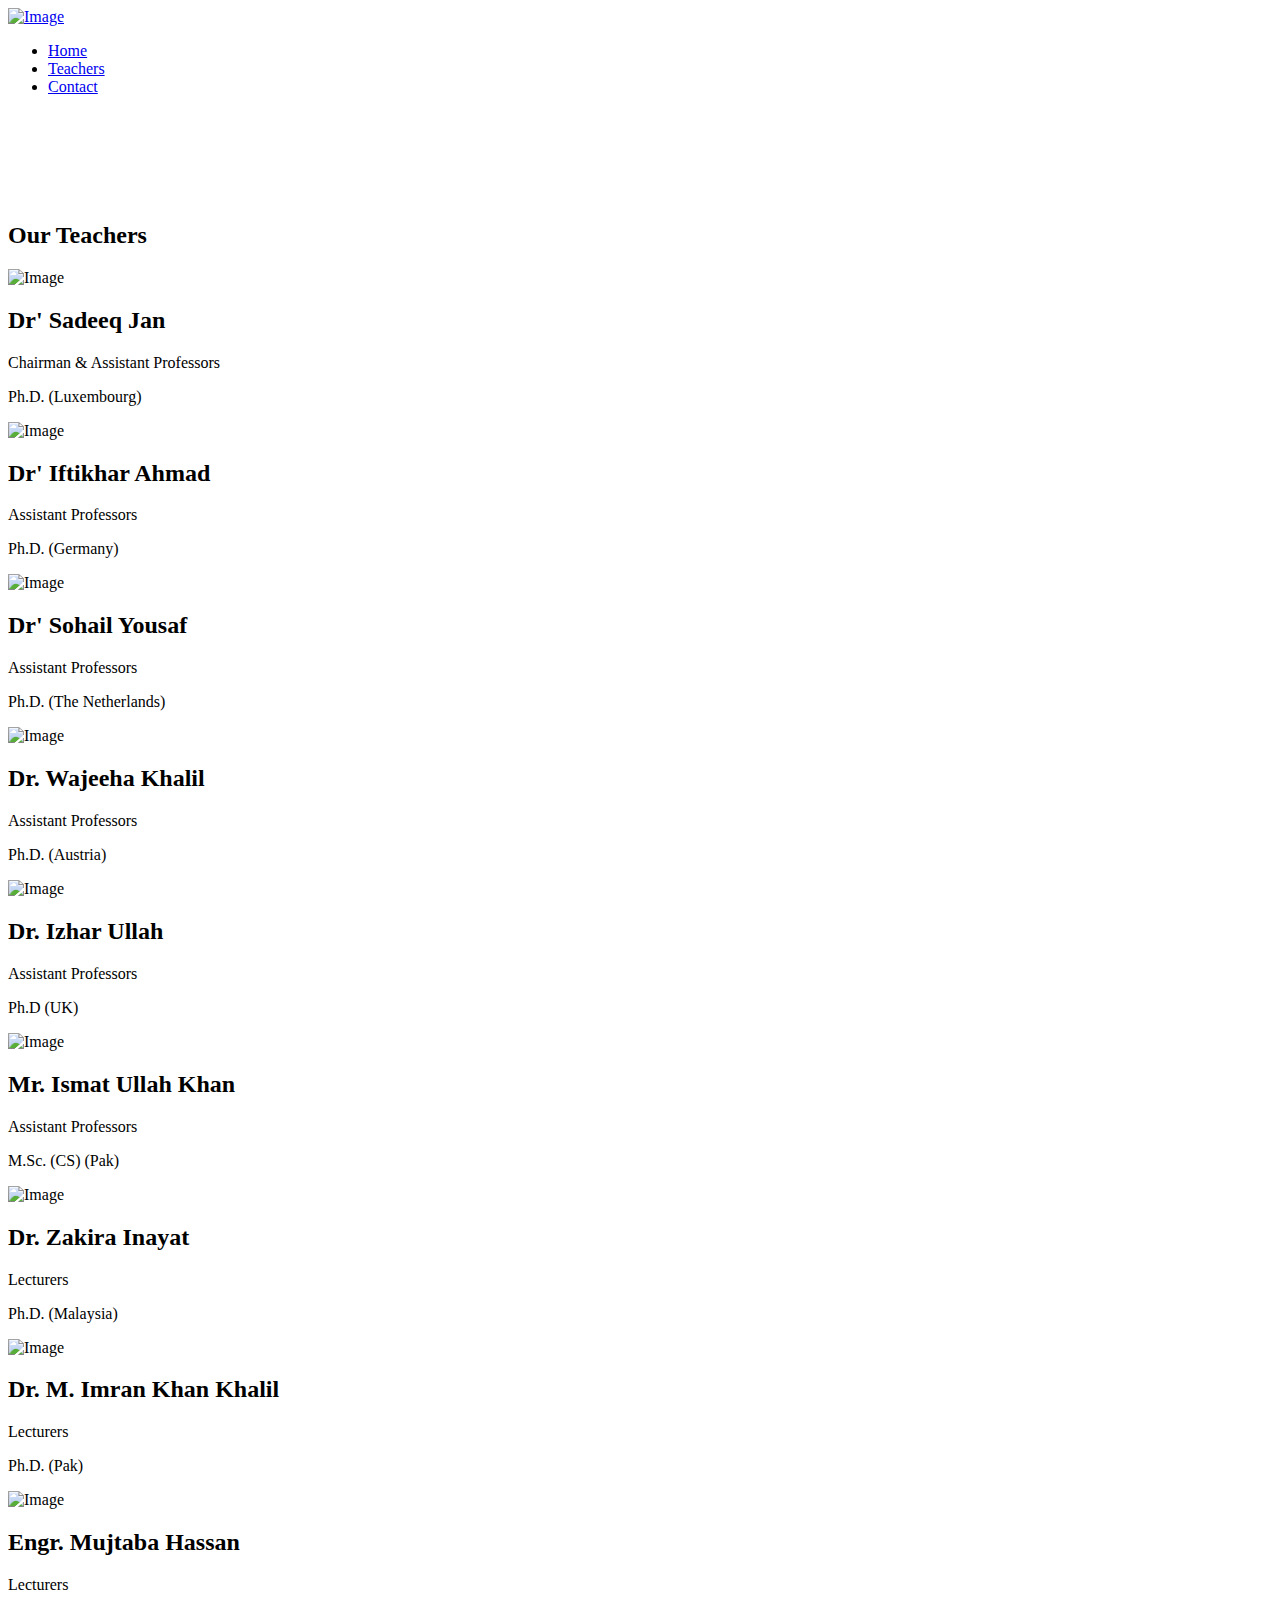
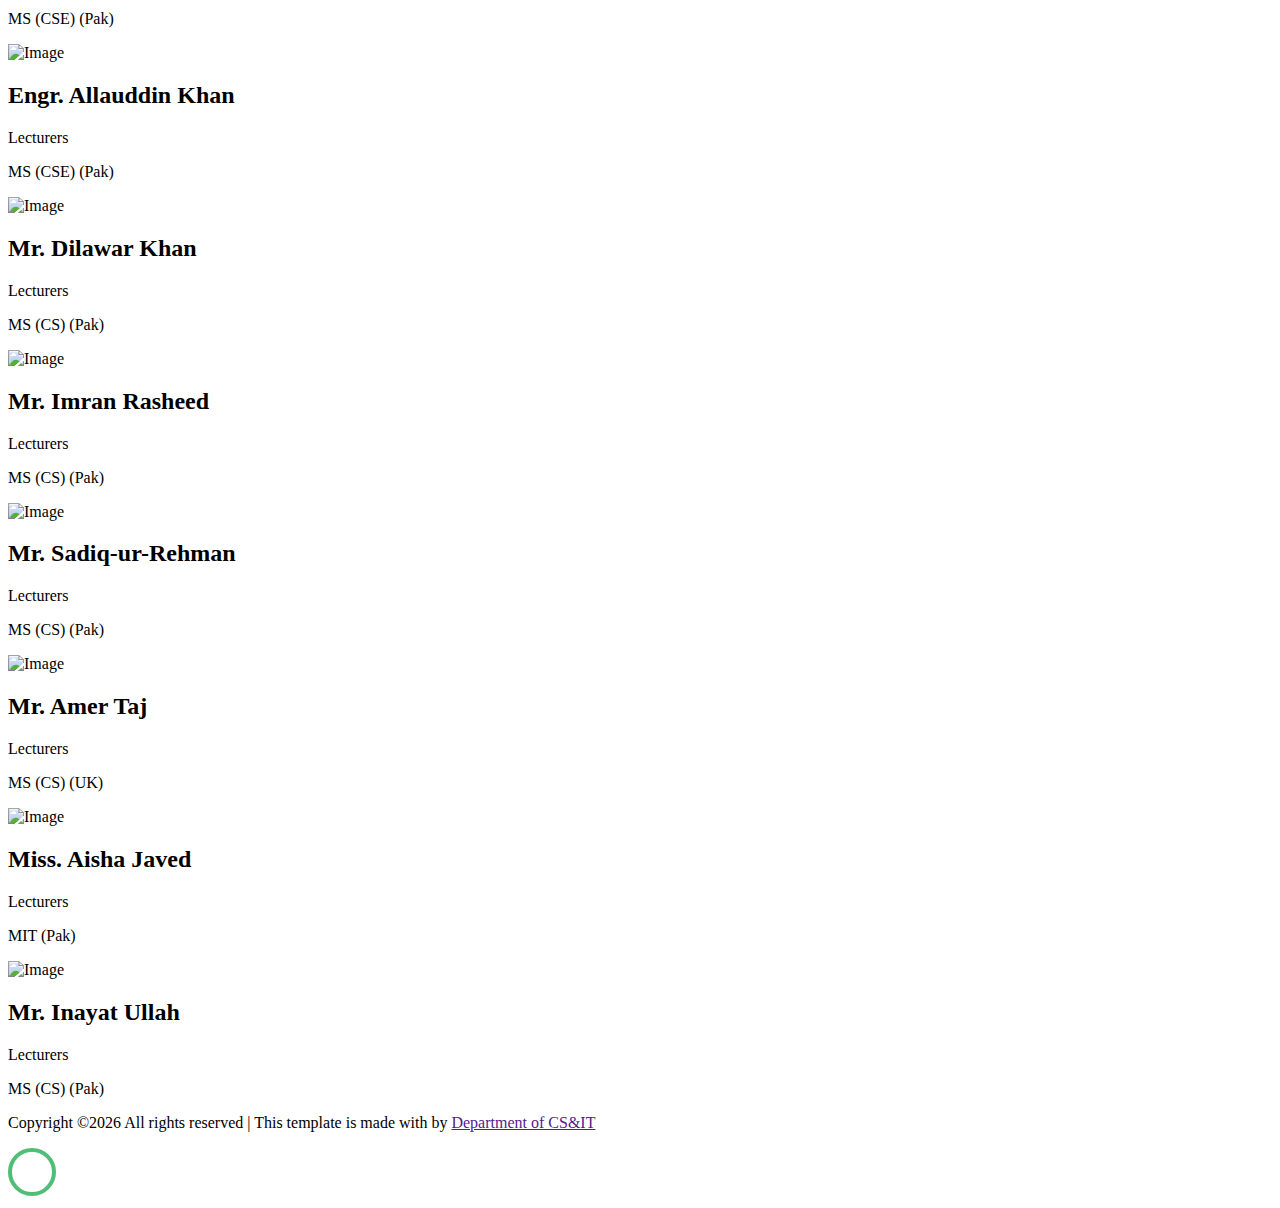
==== about.html @ fa46a535 "a" ====
<!DOCTYPE html>
<html lang="en">

<head>
  <title>CS&IT UET Peshawar</title>
  <meta charset="utf-8">
  <meta name="viewport" content="width=device-width, initial-scale=1, shrink-to-fit=no">


  <link href="https://fonts.googleapis.com/css?family=Muli:300,400,700,900" rel="stylesheet">
  <link rel="stylesheet" href="fonts/icomoon/style.css">

  <link rel="stylesheet" href="css/bootstrap.min.css">
  <link rel="stylesheet" href="css/jquery-ui.css">
  <link rel="stylesheet" href="css/owl.carousel.min.css">
  <link rel="stylesheet" href="css/owl.theme.default.min.css">
  <link rel="stylesheet" href="css/owl.theme.default.min.css">

  <link rel="stylesheet" href="css/jquery.fancybox.min.css">

  <link rel="stylesheet" href="css/bootstrap-datepicker.css">

  <link rel="stylesheet" href="fonts/flaticon/font/flaticon.css">

  <link rel="stylesheet" href="css/aos.css">
  <link href="css/jquery.mb.YTPlayer.min.css" media="all" rel="stylesheet" type="text/css">

  <link rel="stylesheet" href="css/style.css">



</head>

<body data-spy="scroll" data-target=".site-navbar-target" data-offset="300">

  <div class="site-wrap">

    <!-- <div class="site-mobile-menu site-navbar-target">
      <div class="site-mobile-menu-header">
        <div class="site-mobile-menu-close mt-3">
          <span class="icon-close2 js-menu-toggle"></span>
        </div>
      </div>
      <div class="site-mobile-menu-body"></div>
    </div> -->


    <!-- <div class="py-2 bg-light">
      <div class="container">
        <div class="row align-items-center">
          <div class="col-lg-9 d-none d-lg-block">
            <a href="#" class="small mr-3"><span class="icon-question-circle-o mr-2"></span> Have a questions?</a> 
            <a href="#" class="small mr-3"><span class="icon-phone2 mr-2"></span> 10 20 123 456</a> 
            <a href="#" class="small mr-3"><span class="icon-envelope-o mr-2"></span> info@mydomain.com</a> 
          </div>
          <div class="col-lg-3 text-right">
            <a href="login.html" class="small mr-3"><span class="icon-unlock-alt"></span> Log In</a>
            <a href="register.html" class="small btn btn-primary px-4 py-2 rounded-0"><span class="icon-users"></span> Register</a>
          </div>
        </div>
      </div>
    </div> -->
    <header class="site-navbar py-4 js-sticky-header site-navbar-target" role="banner">

      <div class="container">
        <div class="d-flex align-items-center">
          <div class="site-logo">
            <a href="index.html" class="d-block">
              <img src="images/logo.png" alt="Image" class="img-fluid">
            </a>
          </div>
          <div class="mr-auto">
            <nav class="site-navigation position-relative text-right" role="navigation">
              <ul class="site-menu main-menu js-clone-nav mr-auto d-none d-lg-block">
                <li>
                  <a href="index.html" class="nav-link text-left">Home</a>
                </li>
                <li class="active">
                  <a href="about.html" class="nav-link text-left">Teachers</a>
                </li>
                <!-- <li>
                  <a href="admissions.html" class="nav-link text-left">Admissions</a>
                </li> -->
                <!-- <li>
                  <a href="courses.html" class="nav-link text-left">Courses</a>
                </li> -->
                <li>
                    <a href="contact.html" class="nav-link text-left">Contact</a>
                  </li>
              </ul>                                                                                                                                                                                                                                                                                          </ul>
            </nav>

          </div>
          <!-- <div class="ml-auto">
            <div class="social-wrap">
              <a href="#"><span class="icon-facebook"></span></a>
              <a href="#"><span class="icon-twitter"></span></a>
              <a href="#"><span class="icon-linkedin"></span></a>

              <a href="#" class="d-inline-block d-lg-none site-menu-toggle js-menu-toggle text-black"><span
                class="icon-menu h3"></span></a>
            </div>
          </div> -->
         
        </div>
      </div>

    </header>

    
    <!-- <div class="site-section ftco-subscribe-1 site-blocks-cover pb-4" style="background-image: url('images/bg_1.jpg')">
        <div class="container">
          <div class="row align-items-end">
            <div class="col-lg-7">
              <h2 class="mb-0">About Us</h2>
              <p>Lorem ipsum dolor sit amet consectetur adipisicing.</p>
            </div>
          </div>
        </div>
      </div> 
    

    <div class="custom-breadcrumns border-bottom">
      <div class="container">
        <a href="#">Home</a>
        <span class="mx-3 icon-keyboard_arrow_right"></span>
        <span class="current">About Us</span>
      </div>
    </div>

    <div class="container pt-5 mb-5">
            <div class="row">
              <div class="col-lg-4">
                <h2 class="section-title-underline">
                  <span>Academics History</span>
                </h2>
              </div>
              <div class="col-lg-4">
                <p>Lorem ipsum dolor sit amet, consectetur adipisicing elit. Ut, iure dolorum! Nam veniam tempore tenetur aliquam architecto, hic alias quia quisquam, obcaecati laborum dolores. Ex libero cumque veritatis numquam placeat?</p>
              </div>
              <div class="col-lg-4">
                <p>Nam veniam tempore tenetur aliquam
                architecto, hic alias quia quisquam, obcaecati laborum dolores. Ex libero cumque veritatis numquam placeat?</p>
              </div>
            </div>
          </div> -->

    <!-- <div class="site-section">
        <div class="container">
            <div class="row mb-5">
                <div class="col-lg-6 mb-lg-0 mb-4">
                    <img src="images/course_4.jpg" alt="Image" class="img-fluid"> 
                </div>
                <div class="col-lg-5 ml-auto align-self-center">
                    <h2 class="section-title-underline mb-5">
                        <span>Why Academics Works</span>
                    </h2>
                    <p>Lorem ipsum dolor sit amet consectetur adipisicing elit. At itaque dolore libero corrupti! Itaque, delectus?</p>
                    <p>Modi sit dolor repellat esse! Sed necessitatibus itaque libero odit placeat nesciunt, voluptatum totam facere.</p>
                </div>
            </div>

            <div class="row">
                    <div class="col-lg-6 order-1 order-lg-2 mb-4 mb-lg-0">
                        <img src="images/course_5.jpg" alt="Image" class="img-fluid"> 
                    </div>
                    <div class="col-lg-5 mr-auto align-self-center order-2 order-lg-1">
                        <h2 class="section-title-underline mb-5">
                            <span>Personalized Learning</span>
                        </h2>
                        <p>Lorem ipsum dolor sit amet consectetur adipisicing elit. At itaque dolore libero corrupti! Itaque, delectus?</p>
                        <p>Modi sit dolor repellat esse! Sed necessitatibus itaque libero odit placeat nesciunt, voluptatum totam facere.</p>
                    </div>
                </div>
        </div>
    </div>

    <div class="section-bg style-1" style="background-image: url('images/hero_1.jpg');">
        <div class="container">
          <div class="row">
            <div class="col-lg-4 col-md-6 mb-5 mb-lg-0">
              <span class="icon flaticon-mortarboard"></span>
              <h3>Our Philosphy</h3>
              <p>Lorem ipsum dolor sit, amet consectetur adipisicing elit. Reiciendis recusandae, iure repellat quis delectus ea? Dolore, amet reprehenderit.</p>
            </div>
            <div class="col-lg-4 col-md-6 mb-5 mb-lg-0">
              <span class="icon flaticon-school-material"></span>
              <h3>Academics Principle</h3>
              <p>Lorem ipsum dolor sit, amet consectetur adipisicing elit. Reiciendis recusandae, iure repellat quis delectus ea?
                Dolore, amet reprehenderit.</p>
            </div>
            <div class="col-lg-4 col-md-6 mb-5 mb-lg-0">
              <span class="icon flaticon-library"></span>
              <h3>Key of Success</h3>
              <p>Lorem ipsum dolor sit, amet consectetur adipisicing elit. Reiciendis recusandae, iure repellat quis delectus ea?
                Dolore, amet reprehenderit.</p>
            </div>
          </div>
        </div>
      </div> -->
      <div><br/> <br/><br/><br/><br/>
      </div>
      

    <div class="site-section">
      <div class="container">
        <div class="row mb-5 justify-content-center text-center">
          <div class="col-lg-4 mb-5">
            <h2 class="section-title-underline mb-5">
              <span>Our Teachers</span>
            </h2>
          </div>
        </div>
        <div class="row">
          <div class="col-lg-4 col-md-6 mb-5 mb-lg-5">

            <div class="feature-1 border person text-center">
                <img src="images/person_1.jpg" alt="Image" class="img-fluid">
              <div class="feature-1-content">
                <h2>Dr' Sadeeq Jan</h2>
                <span class="position mb-3 d-block">Chairman & Assistant Professors</span>    
                <p>Ph.D. (Luxembourg)</p>
              </div>
            </div>
          </div>
          <div class="col-lg-4 col-md-6 mb-5 mb-lg-5">
            <div class="feature-1 border person text-center">
                <img src="images/person_2.jpg" alt="Image" class="img-fluid">
              <div class="feature-1-content">
                <h2>Dr' Iftikhar Ahmad</h2>
                <span class="position mb-3 d-block">Assistant Professors</span>    
                <p>Ph.D. (Germany)</p>
              </div>
            </div>
          </div>
          <div class="col-lg-4 col-md-6 mb-5 mb-lg-5">
            <div class="feature-1 border person text-center">
                <img src="images/person_3.jpg" alt="Image" class="img-fluid">
              <div class="feature-1-content">
                <h2>Dr' Sohail Yousaf</h2>
                <span class="position mb-3 d-block">Assistant Professors</span>    
                <p>Ph.D. (The Netherlands)</p>
              </div>
            </div>
          </div>

          <div class="col-lg-4 col-md-6 mb-5 mb-lg-5">

            <div class="feature-1 border person text-center">
                <img src="images/person_8.png" alt="Image" class="img-fluid">
              <div class="feature-1-content">
                <h2>Dr. Wajeeha Khalil</h2>
                <span class="position mb-3 d-block">Assistant Professors</span>    
                <p>Ph.D. (Austria)</p>
              </div>
            </div>
          </div>
          <div class="col-lg-4 col-md-6 mb-5 mb-lg-5">
            <div class="feature-1 border person text-center">
                <img src="images/person_5.jpg" alt="Image" class="img-fluid">
              <div class="feature-1-content">
                <h2>Dr. Izhar Ullah</h2>
                <span class="position mb-3 d-block">Assistant Professors</span>    
                <p>Ph.D (UK)</p>
              </div>
            </div>
          </div>
          <div class="col-lg-4 col-md-6 mb-5 mb-lg-5">
            <div class="feature-1 border person text-center">
                <img src="images/person_7.jpg" alt="Image" class="img-fluid">
              <div class="feature-1-content">
                <h2>Mr. Ismat Ullah Khan</h2>
                <span class="position mb-3 d-block">Assistant Professors</span>    
                <p>M.Sc. (CS) (Pak)</p>
              </div>
            </div>
          </div>
          <div class="col-lg-4 col-md-6 mb-5 mb-lg-5">
            <div class="feature-1 border person text-center">
                <img src="images/person_8.png" alt="Image" class="img-fluid">
              <div class="feature-1-content">
                <h2>Dr. Zakira Inayat</h2>
                <span class="position mb-3 d-block">Lecturers</span>    
                <p>Ph.D. (Malaysia)</p>
              </div>
            </div>
          </div>
          <div class="col-lg-4 col-md-6 mb-5 mb-lg-5">
            <div class="feature-1 border person text-center">
                <img src="images/person_12.png" alt="Image" class="img-fluid">
              <div class="feature-1-content">
                <h2>Dr. M. Imran Khan Khalil</h2>
                <span class="position mb-3 d-block">Lecturers </span>    
                <p>Ph.D.  (Pak)</p>
              </div>
            </div>
          </div>
          <div class="col-lg-4 col-md-6 mb-5 mb-lg-5">
            <div class="feature-1 border person text-center">
                <img src="images/person_5.jpg" alt="Image" class="img-fluid">
              <div class="feature-1-content">
                <h2>Engr. Mujtaba Hassan</h2>
                <span class="position mb-3 d-block">Lecturers </span>    
                <p>MS (CSE) (Pak)</p>
              </div>
            </div>
          </div>
          <div class="col-lg-4 col-md-6 mb-5 mb-lg-5">
            <div class="feature-1 border person text-center">
                <img src="images/person_10.jpg" alt="Image" class="img-fluid">
              <div class="feature-1-content">
                <h2>Engr. Allauddin Khan</h2>
                <span class="position mb-3 d-block">Lecturers </span>    
                <p>MS (CSE) (Pak)</p>
              </div>
            </div>
          </div>
          <div class="col-lg-4 col-md-6 mb-5 mb-lg-5">
            <div class="feature-1 border person text-center">
                <img src="images/person_12.png" alt="Image" class="img-fluid">
              <div class="feature-1-content">
                <h2>Mr. Dilawar Khan</h2>
                <span class="position mb-3 d-block">Lecturers </span>    
                <p>MS (CS) (Pak)</p>
              </div>
            </div>
          </div>
          <div class="col-lg-4 col-md-6 mb-5 mb-lg-5">
            <div class="feature-1 border person text-center">
                <img src="images/person_12.png" alt="Image" class="img-fluid">
              <div class="feature-1-content">
                <h2>Mr. Imran Rasheed</h2>
                <span class="position mb-3 d-block">Lecturers </span>    
                <p>MS (CS) (Pak)</p>
              </div>
            </div>
          </div>
          <div class="col-lg-4 col-md-6 mb-5 mb-lg-5">
            <div class="feature-1 border person text-center">
                <img src="images/person_9.jpg" alt="Image" class="img-fluid">
              <div class="feature-1-content">
                <h2>Mr. Sadiq-ur-Rehman</h2>
                <span class="position mb-3 d-block">Lecturers </span>    
                <p>MS (CS) (Pak)</p>
              </div>
            </div>
          </div>
          <div class="col-lg-4 col-md-6 mb-5 mb-lg-5">
            <div class="feature-1 border person text-center">
                <img src="images/person_6.jpg" alt="Image" class="img-fluid">
              <div class="feature-1-content">
                <h2>Mr. Amer Taj</h2>
                <span class="position mb-3 d-block">Lecturers </span>    
                <p>MS (CS) (UK)</p>
              </div>
            </div>
          </div>
          <div class="col-lg-4 col-md-6 mb-5 mb-lg-5">
            <div class="feature-1 border person text-center">
                <img src="images/person_8.png" alt="Image" class="img-fluid">
              <div class="feature-1-content">
                <h2>Miss. Aisha Javed</h2>
                <span class="position mb-3 d-block">Lecturers </span>    
                <p>MIT (Pak)</p>
              </div>
            </div>
          </div>
          <div class="col-lg-4 col-md-6 mb-5 mb-lg-5">
            <div class="feature-1 border person text-center">
                <img src="images/person_8.jpg" alt="Image" class="img-fluid">
              <div class="feature-1-content">
                <h2>Mr. Inayat Ullah</h2>
                <span class="position mb-3 d-block">Lecturers </span>    
                <p>MS (CS) (Pak)</p>
              </div>
            </div>
          </div>
        </div>
      </div>
    </div>



    
    <!-- <div class="site-section ftco-subscribe-1" style="background-image: url('images/bg_1.jpg')">
      <div class="container">
        <div class="row align-items-center">
          <div class="col-lg-7">
            <h2>Subscribe to us!</h2>
            <p>Far far away, behind the word mountains, far from the countries Vokalia and Consonantia,</p>
          </div>
          <div class="col-lg-5">
            <form action="" class="d-flex">
              <input type="text" class="rounded form-control mr-2 py-3" placeholder="Enter your email">
              <button class="btn btn-primary rounded py-3 px-4" type="submit">Send</button>
            </form>
          </div>
        </div>
      </div>
    </div>  -->


    <div class="">
      <div class="container">

        <div >
          <div class="col-12">
            <div class="copyright">
                <p>
                    Copyright &copy;<script>document.write(new Date().getFullYear());</script> All rights reserved | This template is made with <i class="icon-heart" aria-hidden="true"></i> by <a href="" target="_blank" >Department of CS&IT</a>

                    </p>
            </div>
          </div>
        </div> 
    </div>
    
  </div>
  <!-- .site-wrap -->

  <!-- loader -->
  <div id="loader" class="show fullscreen"><svg class="circular" width="48px" height="48px"><circle class="path-bg" cx="24" cy="24" r="22" fill="none" stroke-width="4" stroke="#eeeeee"/><circle class="path" cx="24" cy="24" r="22" fill="none" stroke-width="4" stroke-miterlimit="10" stroke="#51be78"/></svg></div>

  <script src="js/jquery-3.3.1.min.js"></script>
  <script src="js/jquery-migrate-3.0.1.min.js"></script>
  <script src="js/jquery-ui.js"></script>
  <script src="js/popper.min.js"></script>
  <script src="js/bootstrap.min.js"></script>
  <script src="js/owl.carousel.min.js"></script>
  <script src="js/jquery.stellar.min.js"></script>
  <script src="js/jquery.countdown.min.js"></script>
  <script src="js/bootstrap-datepicker.min.js"></script>
  <script src="js/jquery.easing.1.3.js"></script>
  <script src="js/aos.js"></script>
  <script src="js/jquery.fancybox.min.js"></script>
  <script src="js/jquery.sticky.js"></script>
  <script src="js/jquery.mb.YTPlayer.min.js"></script>




  <script src="js/main.js"></script>

</body>

</html>
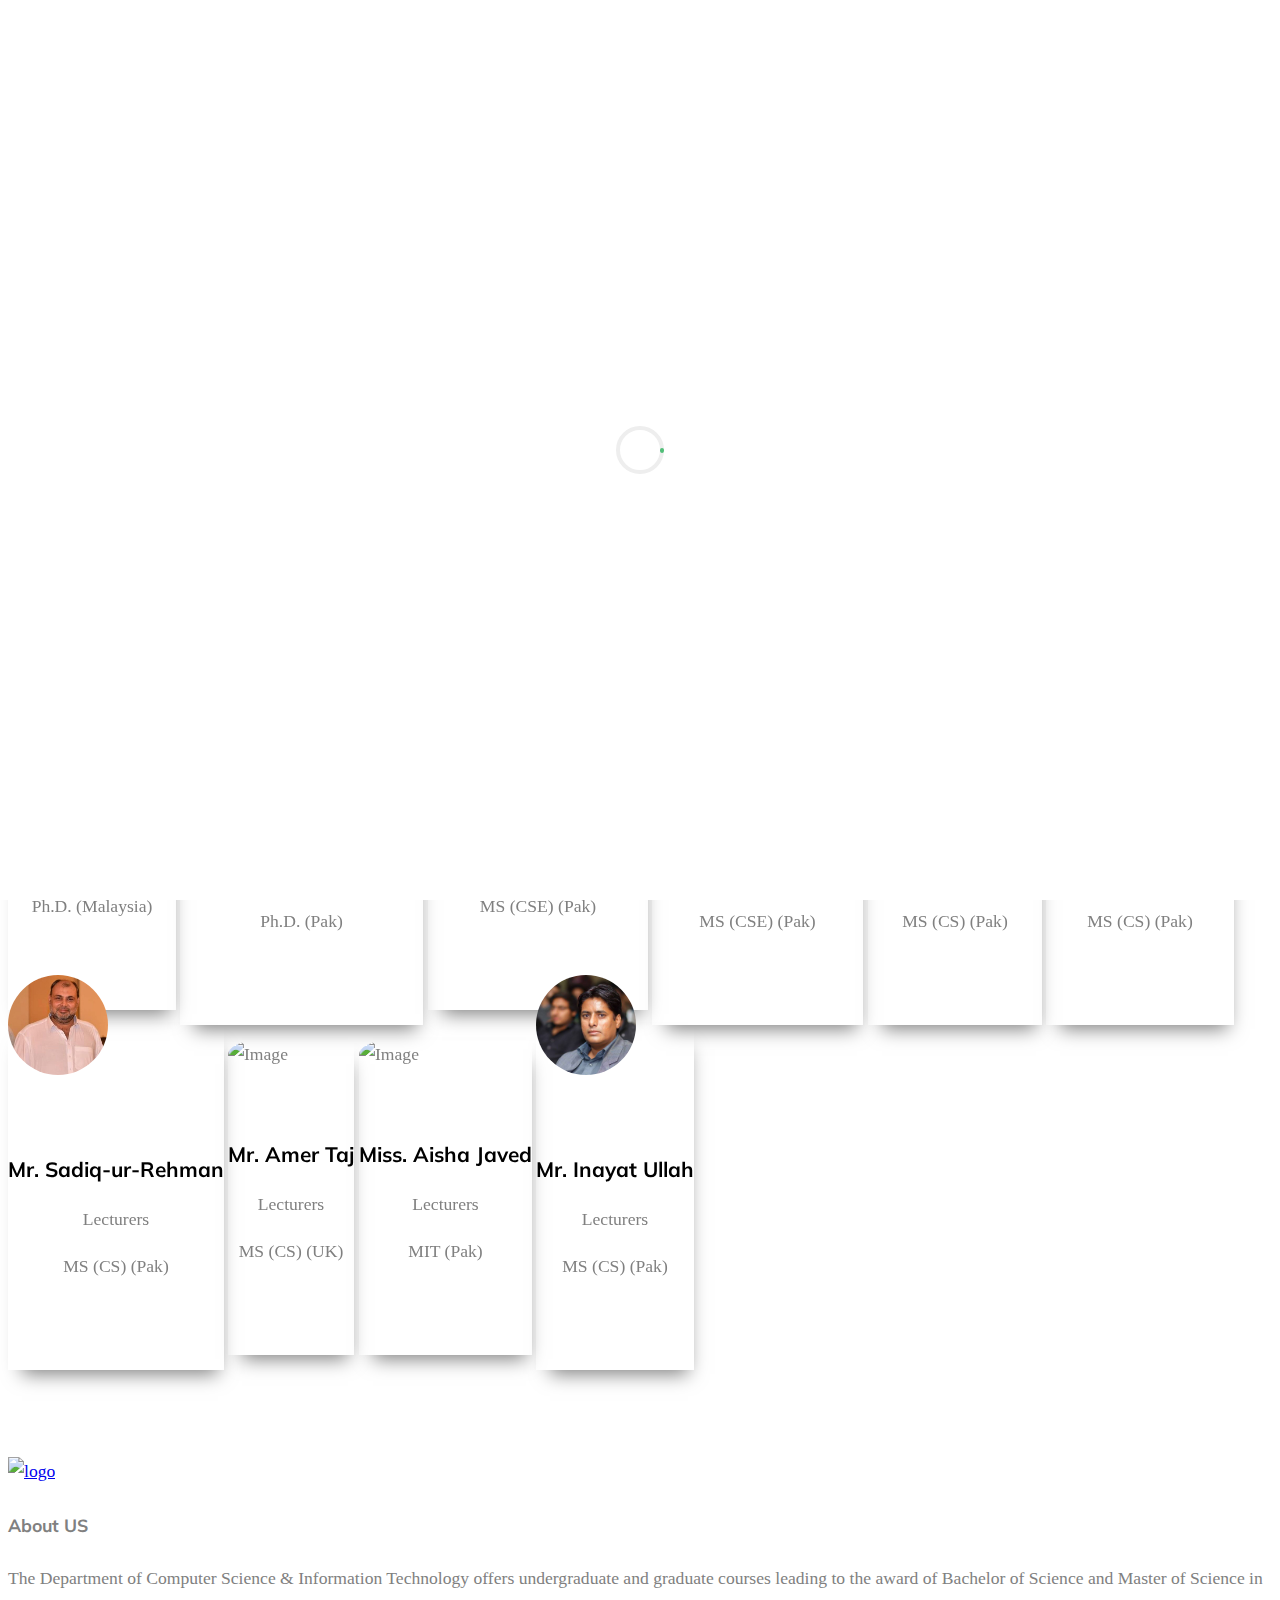
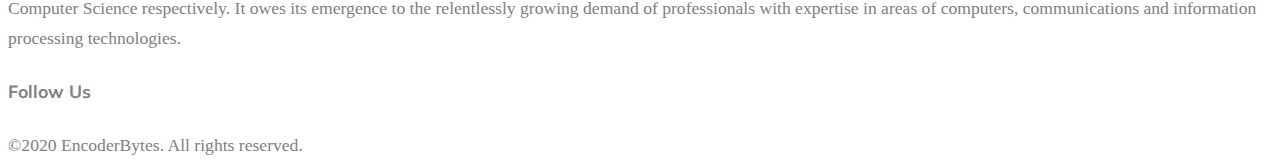
==== commit 3dce0a6b: "a" ====
--- a/about.html
+++ b/about.html
@@ -5,6 +5,13 @@
   <title>CS&IT UET Peshawar</title>
   <meta charset="utf-8">
   <meta name="viewport" content="width=device-width, initial-scale=1, shrink-to-fit=no">
+
+  <link
+  rel="stylesheet"
+  href="https://cdnjs.cloudflare.com/ajax/libs/animate.css/4.1.1/animate.min.css"
+/>
+<link href="css/hover-min.css" rel="stylesheet">
+<link href="css/hover.css" rel="stylesheet">
 
 
   <link href="https://fonts.googleapis.com/css?family=Muli:300,400,700,900" rel="stylesheet">
@@ -26,7 +33,15 @@
   <link href="css/jquery.mb.YTPlayer.min.css" media="all" rel="stylesheet" type="text/css">
 
   <link rel="stylesheet" href="css/style.css">
-
+  <link rel="stylesheet" href="css/custom.css">
+
+
+  <!-- Stitches  -->
+  <link href=https://stitches.hyperyolo.com/output.css rel="stylesheet">
+  <link rel="stylesheet" href=https://use.fontawesome.com/releases/v5.6.3/css/all.css integrity=sha384-UHRtZLI+pbxtHCWp1t77Bi1L4ZtiqrqD80Kn4Z8NTSRyMA2Fd33n5dQ8lWUE00s/ crossorigin="anonymous">
+
+
+  
 
 
 </head>
@@ -66,10 +81,10 @@
         <div class="d-flex align-items-center">
           <div class="site-logo">
             <a href="index.html" class="d-block">
-              <img src="images/logo.png" alt="Image" class="img-fluid">
+              <img src="images/logo.png" alt="Image" class="img-fluid logo-small">
             </a>
           </div>
-          <div class="mr-auto">
+          <div class="ml-auto">
             <nav class="site-navigation position-relative text-right" role="navigation">
               <ul class="site-menu main-menu js-clone-nav mr-auto d-none d-lg-block">
                 <li>
@@ -81,13 +96,14 @@
                 <!-- <li>
                   <a href="admissions.html" class="nav-link text-left">Admissions</a>
                 </li> -->
-                <!-- <li>
-                  <a href="courses.html" class="nav-link text-left">Courses</a>
-                </li> -->
                 <li>
-                    <a href="contact.html" class="nav-link text-left">Contact</a>
-                  </li>
-              </ul>                                                                                                                                                                                                                                                                                          </ul>
+                  <a href="courses.html" class="nav-link text-left">Services</a>
+                </li>
+                <li>
+                  <a href="contact.html" class="nav-link text-left">Contact</a>
+                </li>
+              </ul>
+              </ul>
             </nav>
 
           </div>
@@ -101,13 +117,13 @@
                 class="icon-menu h3"></span></a>
             </div>
           </div> -->
-         
+
         </div>
       </div>
 
     </header>
 
-    
+
     <!-- <div class="site-section ftco-subscribe-1 site-blocks-cover pb-4" style="background-image: url('images/bg_1.jpg')">
         <div class="container">
           <div class="row align-items-end">
@@ -198,179 +214,179 @@
           </div>
         </div>
       </div> -->
-      <div><br/> <br/><br/><br/><br/>
-      </div>
-      
+    <div><br /> <br /><br /><br /><br />
+    </div>
+
 
     <div class="site-section">
       <div class="container">
         <div class="row mb-5 justify-content-center text-center">
           <div class="col-lg-4 mb-5">
-            <h2 class="section-title-underline mb-5">
-              <span>Our Teachers</span>
+            <h2 class="section-title-underline mb-5 animate__animated animate__fadeInDown">
+              <span class="">Our Teachers</span>
             </h2>
           </div>
         </div>
-        <div class="row">
-          <div class="col-lg-4 col-md-6 mb-5 mb-lg-5">
-
-            <div class="feature-1 border person text-center">
-                <img src="images/person_1.jpg" alt="Image" class="img-fluid">
-              <div class="feature-1-content">
+        <div class="row small">
+          <div class="col-lg-4 col-md-6 mb-5 mb-lg-5 px-3 hvr-grow2">
+
+            <div class="feature-1  person text-center m-5">
+              <img src="images/person_1.jpg" alt="Image" class="img-fluid">
+              <div class="feature-1-content ">
                 <h2>Dr' Sadeeq Jan</h2>
-                <span class="position mb-3 d-block">Chairman & Assistant Professors</span>    
+                <span class="position mb-3 d-block">Chairman & Assistant Professors</span>
                 <p>Ph.D. (Luxembourg)</p>
               </div>
             </div>
           </div>
-          <div class="col-lg-4 col-md-6 mb-5 mb-lg-5">
-            <div class="feature-1 border person text-center">
-                <img src="images/person_2.jpg" alt="Image" class="img-fluid">
+          <div class="col-lg-4 col-md-6 mb-5 mb-lg-5 hvr-grow2 ">
+            <div class="feature-1  person text-center pt-5">
+              <img src="images/person_2.jpg" alt="Image" class="img-fluid">
               <div class="feature-1-content">
                 <h2>Dr' Iftikhar Ahmad</h2>
-                <span class="position mb-3 d-block">Assistant Professors</span>    
+                <span class="position mb-3 d-block">Assistant Professors</span>
                 <p>Ph.D. (Germany)</p>
               </div>
             </div>
           </div>
-          <div class="col-lg-4 col-md-6 mb-5 mb-lg-5">
-            <div class="feature-1 border person text-center">
-                <img src="images/person_3.jpg" alt="Image" class="img-fluid">
+          <div class="col-lg-4 col-md-6 mb-5 mb-lg-5 hvr-grow2 ">
+            <div class="feature-1  person text-center  pt-5 ">
+              <img src="images/person_3.jpg" alt="Image" class="img-fluid">
               <div class="feature-1-content">
                 <h2>Dr' Sohail Yousaf</h2>
-                <span class="position mb-3 d-block">Assistant Professors</span>    
+                <span class="position mb-3 d-block">Assistant Professors</span>
                 <p>Ph.D. (The Netherlands)</p>
               </div>
             </div>
           </div>
 
-          <div class="col-lg-4 col-md-6 mb-5 mb-lg-5">
-
-            <div class="feature-1 border person text-center">
-                <img src="images/person_8.png" alt="Image" class="img-fluid">
+          <div class="col-lg-4 col-md-6 mb-5 mb-lg-5 hvr-grow2">
+
+            <div class="feature-1  person text-center m-5 ">
+              <img src="images/person_8.png" alt="Image" class="img-fluid">
               <div class="feature-1-content">
                 <h2>Dr. Wajeeha Khalil</h2>
-                <span class="position mb-3 d-block">Assistant Professors</span>    
+                <span class="position mb-3 d-block">Assistant Professors</span>
                 <p>Ph.D. (Austria)</p>
               </div>
             </div>
           </div>
-          <div class="col-lg-4 col-md-6 mb-5 mb-lg-5">
-            <div class="feature-1 border person text-center">
-                <img src="images/person_5.jpg" alt="Image" class="img-fluid">
+          <div class="col-lg-4 col-md-6 mb-5 mb-lg-5 hvr-grow2 mt-5">
+            <div class="feature-1  person text-center ">
+              <img src="images/person_12.png" alt="Image" class="img-fluid">
               <div class="feature-1-content">
                 <h2>Dr. Izhar Ullah</h2>
-                <span class="position mb-3 d-block">Assistant Professors</span>    
+                <span class="position mb-3 d-block">Assistant Professors</span>
                 <p>Ph.D (UK)</p>
               </div>
             </div>
           </div>
-          <div class="col-lg-4 col-md-6 mb-5 mb-lg-5">
-            <div class="feature-1 border person text-center">
-                <img src="images/person_7.jpg" alt="Image" class="img-fluid">
+          <div class="col-lg-4 col-md-6 mb-5 mb-lg-5 hvr-grow2 mt-5">
+            <div class="feature-1  person text-center ">
+              <img src="images/person_7.jpg" alt="Image" class="img-fluid">
               <div class="feature-1-content">
                 <h2>Mr. Ismat Ullah Khan</h2>
-                <span class="position mb-3 d-block">Assistant Professors</span>    
+                <span class="position mb-3 d-block">Assistant Professors</span>
                 <p>M.Sc. (CS) (Pak)</p>
               </div>
             </div>
           </div>
-          <div class="col-lg-4 col-md-6 mb-5 mb-lg-5">
-            <div class="feature-1 border person text-center">
-                <img src="images/person_8.png" alt="Image" class="img-fluid">
+          <div class="col-lg-4 col-md-6 mb-5 mb-lg-5  hvr-grow2 mt-5">
+            <div class="feature-1  person text-center">
+              <img src="images/person_8.png" alt="Image" class="img-fluid">
               <div class="feature-1-content">
                 <h2>Dr. Zakira Inayat</h2>
-                <span class="position mb-3 d-block">Lecturers</span>    
+                <span class="position mb-3 d-block">Lecturers</span>
                 <p>Ph.D. (Malaysia)</p>
               </div>
             </div>
           </div>
-          <div class="col-lg-4 col-md-6 mb-5 mb-lg-5">
-            <div class="feature-1 border person text-center">
-                <img src="images/person_12.png" alt="Image" class="img-fluid">
+          <div class="col-lg-4 col-md-6 mb-5 mb-lg-5 hvr-grow2 mt-5">
+            <div class="feature-1 r person text-center ">
+              <img src="images/person_12.png" alt="Image" class="img-fluid">
               <div class="feature-1-content">
                 <h2>Dr. M. Imran Khan Khalil</h2>
-                <span class="position mb-3 d-block">Lecturers </span>    
-                <p>Ph.D.  (Pak)</p>
-              </div>
-            </div>
-          </div>
-          <div class="col-lg-4 col-md-6 mb-5 mb-lg-5">
-            <div class="feature-1 border person text-center">
-                <img src="images/person_5.jpg" alt="Image" class="img-fluid">
+                <span class="position mb-3 d-block">Lecturers </span>
+                <p>Ph.D. (Pak)</p>
+              </div>
+            </div>
+          </div>
+          <div class="col-lg-4 col-md-6 mb-5 mb-lg-5 hvr-grow2 mt-5">
+            <div class="feature-1  person text-center ">
+              <img src="images/person_5.jpg" alt="Image" class="img-fluid">
               <div class="feature-1-content">
                 <h2>Engr. Mujtaba Hassan</h2>
-                <span class="position mb-3 d-block">Lecturers </span>    
+                <span class="position mb-3 d-block">Lecturers </span>
                 <p>MS (CSE) (Pak)</p>
               </div>
             </div>
           </div>
-          <div class="col-lg-4 col-md-6 mb-5 mb-lg-5">
-            <div class="feature-1 border person text-center">
-                <img src="images/person_10.jpg" alt="Image" class="img-fluid">
+          <div class="col-lg-4 col-md-6 mb-5 mb-lg-5 hvr-grow2 mt-5">
+            <div class="feature-1  person text-center ">
+              <img src="images/person_10.jpg" alt="Image" class="img-fluid">
               <div class="feature-1-content">
                 <h2>Engr. Allauddin Khan</h2>
-                <span class="position mb-3 d-block">Lecturers </span>    
+                <span class="position mb-3 d-block">Lecturers </span>
                 <p>MS (CSE) (Pak)</p>
               </div>
             </div>
           </div>
-          <div class="col-lg-4 col-md-6 mb-5 mb-lg-5">
-            <div class="feature-1 border person text-center">
-                <img src="images/person_12.png" alt="Image" class="img-fluid">
+          <div class="col-lg-4 col-md-6 mb-5 mb-lg-5 hvr-grow2 mt-5">
+            <div class="feature-1  person text-center ">
+              <img src="images/person_12.png" alt="Image" class="img-fluid">
               <div class="feature-1-content">
                 <h2>Mr. Dilawar Khan</h2>
-                <span class="position mb-3 d-block">Lecturers </span>    
+                <span class="position mb-3 d-block">Lecturers </span>
                 <p>MS (CS) (Pak)</p>
               </div>
             </div>
           </div>
-          <div class="col-lg-4 col-md-6 mb-5 mb-lg-5">
-            <div class="feature-1 border person text-center">
-                <img src="images/person_12.png" alt="Image" class="img-fluid">
+          <div class="col-lg-4 col-md-6 mb-5 mb-lg-5 hvr-grow2 mt-5">
+            <div class="feature-1 person text-center ">
+              <img src="images/person_12.png" alt="Image" class="img-fluid">
               <div class="feature-1-content">
                 <h2>Mr. Imran Rasheed</h2>
-                <span class="position mb-3 d-block">Lecturers </span>    
+                <span class="position mb-3 d-block">Lecturers </span>
                 <p>MS (CS) (Pak)</p>
               </div>
             </div>
           </div>
-          <div class="col-lg-4 col-md-6 mb-5 mb-lg-5">
-            <div class="feature-1 border person text-center">
-                <img src="images/person_9.jpg" alt="Image" class="img-fluid">
+          <div class="col-lg-4 col-md-6 mb-5 mb-lg-5 hvr-grow2 mt-5">
+            <div class="feature-1  person text-center ">
+              <img src="images/person_9.jpg" alt="Image" class="img-fluid">
               <div class="feature-1-content">
                 <h2>Mr. Sadiq-ur-Rehman</h2>
-                <span class="position mb-3 d-block">Lecturers </span>    
+                <span class="position mb-3 d-block">Lecturers </span>
                 <p>MS (CS) (Pak)</p>
               </div>
             </div>
           </div>
-          <div class="col-lg-4 col-md-6 mb-5 mb-lg-5">
-            <div class="feature-1 border person text-center">
-                <img src="images/person_6.jpg" alt="Image" class="img-fluid">
+          <div class="col-lg-4 col-md-6 mb-5 mb-lg-5 hvr-grow2 mt-5">
+            <div class="feature-1  person text-center ">
+            <img src="images/person_6.jpg" alt="Image" class="img-fluid">
               <div class="feature-1-content">
                 <h2>Mr. Amer Taj</h2>
-                <span class="position mb-3 d-block">Lecturers </span>    
+                <span class="position mb-3 d-block">Lecturers </span>
                 <p>MS (CS) (UK)</p>
               </div>
             </div>
           </div>
-          <div class="col-lg-4 col-md-6 mb-5 mb-lg-5">
-            <div class="feature-1 border person text-center">
-                <img src="images/person_8.png" alt="Image" class="img-fluid">
+          <div class="col-lg-4 col-md-6 mb-5 mb-lg-5 hvr-grow2 mt-5">
+            <div class="feature-1  person text-center ">
+              <img src="images/person_8.png" alt="Image" class="img-fluid">
               <div class="feature-1-content">
                 <h2>Miss. Aisha Javed</h2>
-                <span class="position mb-3 d-block">Lecturers </span>    
+                <span class="position mb-3 d-block">Lecturers </span>
                 <p>MIT (Pak)</p>
               </div>
             </div>
           </div>
-          <div class="col-lg-4 col-md-6 mb-5 mb-lg-5">
-            <div class="feature-1 border person text-center">
-                <img src="images/person_8.jpg" alt="Image" class="img-fluid">
+          <div class="col-lg-4 col-md-6 mb-5 mb-lg-5 hvr-grow2 mt-5">
+            <div class="feature-1  person text-center ">
+              <img src="images/person_8.jpg" alt="Image" class="img-fluid">
               <div class="feature-1-content">
                 <h2>Mr. Inayat Ullah</h2>
-                <span class="position mb-3 d-block">Lecturers </span>    
+                <span class="position mb-3 d-block">Lecturers </span>
                 <p>MS (CS) (Pak)</p>
               </div>
             </div>
@@ -381,7 +397,7 @@
 
 
 
-    
+
     <!-- <div class="site-section ftco-subscribe-1" style="background-image: url('images/bg_1.jpg')">
       <div class="container">
         <div class="row align-items-center">
@@ -399,47 +415,82 @@
       </div>
     </div>  -->
 
-
-    <div class="">
-      <div class="container">
-
-        <div >
+    <footer class="font-sans bg-white py-8 px-4">
+      <div
+        class="mx-auto container overflow-hidden flex flex-col md:flex-row justify-between pb-4 text-center md:text-left">
+        <a href="#" class="block mr-4 w-full md:w-1/4">
+          <img src="images/logo.png" class="w-32 -ml-8 md:ml-0" alt="logo">
+        </a>
+        <div class="w-full text-gray-900 mt-6 md:mt-0 leading-normal pb-5">
+          <h4 class="py-2 uppercase font-bold tracking-wide">About US</h4>
+          <p>The Department of Computer Science & Information Technology offers undergraduate and graduate courses leading
+            to the award of Bachelor of Science and Master of Science in Computer Science respectively. It owes its
+            emergence to the relentlessly growing demand of professionals with expertise in areas of computers,
+            communications and information processing technologies.</p>
+        </div>
+        <div class="text-gray-700 flex flex-col items-center w-full md:w-1/4 mt-6 md:mt-0">
+          <h4 class="inline-block py-2 px-3 uppercase font-bold tracking-wide text-gray-900">Follow Us</h4>
+          <div class="flex pl-0 md:pl-4 justify-start">
+            <a class="block flex items-center text-gray-900 hover:text-black mr-6 no-underline" href="#"><i
+                class="fab fa-github-alt"></i></a>
+            <a class="block flex items-center text-gray-900 hover:text-black mr-6 no-underline" href="#"><i
+                class="fab fa-slack"></i></a>
+            <a class="block flex items-center text-gray-900 hover:text-black no-underline" href="#"><i
+                class="fab fa-twitter"></i></a>
+          </div>
+        </div>
+      </div>
+      <div class="pt-4 mt-4 text-gray-700 text-xs border-t border-gray-300 text-center"> ©2020 EncoderBytes. All rights
+        reserved.</div>
+    </footer>
+
+
+
+    <!-- <div class="">
+      <div class="container">
+
+        <div>
           <div class="col-12">
             <div class="copyright">
-                <p>
-                    Copyright &copy;<script>document.write(new Date().getFullYear());</script> All rights reserved | This template is made with <i class="icon-heart" aria-hidden="true"></i> by <a href="" target="_blank" >Department of CS&IT</a>
-
-                    </p>
-            </div>
-          </div>
-        </div> 
-    </div>
-    
-  </div>
-  <!-- .site-wrap -->
-
-  <!-- loader -->
-  <div id="loader" class="show fullscreen"><svg class="circular" width="48px" height="48px"><circle class="path-bg" cx="24" cy="24" r="22" fill="none" stroke-width="4" stroke="#eeeeee"/><circle class="path" cx="24" cy="24" r="22" fill="none" stroke-width="4" stroke-miterlimit="10" stroke="#51be78"/></svg></div>
-
-  <script src="js/jquery-3.3.1.min.js"></script>
-  <script src="js/jquery-migrate-3.0.1.min.js"></script>
-  <script src="js/jquery-ui.js"></script>
-  <script src="js/popper.min.js"></script>
-  <script src="js/bootstrap.min.js"></script>
-  <script src="js/owl.carousel.min.js"></script>
-  <script src="js/jquery.stellar.min.js"></script>
-  <script src="js/jquery.countdown.min.js"></script>
-  <script src="js/bootstrap-datepicker.min.js"></script>
-  <script src="js/jquery.easing.1.3.js"></script>
-  <script src="js/aos.js"></script>
-  <script src="js/jquery.fancybox.min.js"></script>
-  <script src="js/jquery.sticky.js"></script>
-  <script src="js/jquery.mb.YTPlayer.min.js"></script>
-
-
-
-
-  <script src="js/main.js"></script>
+              <p>
+                Copyright &copy;<script>
+                  document.write(new Date().getFullYear());
+                </script> All rights reserved by Department of CS&IT</a>
+
+              </p>
+            </div>
+          </div>
+        </div>
+      </div>
+
+    </div> -->
+    <!-- .site-wrap -->
+
+    <!-- loader -->
+    <div id="loader" class="show fullscreen"><svg class="circular" width="48px" height="48px">
+        <circle class="path-bg" cx="24" cy="24" r="22" fill="none" stroke-width="4" stroke="#eeeeee" />
+        <circle class="path" cx="24" cy="24" r="22" fill="none" stroke-width="4" stroke-miterlimit="10"
+          stroke="#51be78" /></svg></div>
+
+    <script src="js/jquery-3.3.1.min.js"></script>
+    <script src="js/jquery-migrate-3.0.1.min.js"></script>
+    <script src="js/jquery-ui.js"></script>
+    <script src="js/popper.min.js"></script>
+    <script src="js/bootstrap.min.js"></script>
+    <script src="js/owl.carousel.min.js"></script>
+    <script src="js/jquery.stellar.min.js"></script>
+    <script src="js/jquery.countdown.min.js"></script>
+    <script src="js/bootstrap-datepicker.min.js"></script>
+    <script src="js/jquery.easing.1.3.js"></script>
+    <script src="js/aos.js"></script>
+    <script src="js/jquery.fancybox.min.js"></script>
+    <script src="js/jquery.sticky.js"></script>
+    <script src="js/jquery.mb.YTPlayer.min.js"></script>
+
+
+
+
+    <script src="js/main.js"></script>
 
 </body>
 
--- a/css/style.css
+++ b/css/style.css
@@ -0,0 +1,1596 @@
+/* Base */
+body {
+  line-height: 1.7;
+  color: gray;
+  font-weight: 300;
+  font-size: 1.1rem;
+}
+
+::-moz-selection {
+  background: #000;
+  color: #fff;
+}
+
+::selection {
+  background: #000;
+  color: #fff;
+}
+
+a {
+  -webkit-transition: .3s all ease;
+  -o-transition: .3s all ease;
+  transition: .3s all ease;
+}
+
+a:hover {
+  text-decoration: none;
+}
+
+h1,
+h2,
+h3,
+h4,
+h5,
+.h1,
+.h2,
+.h3,
+.h4,
+.h5 {
+  font-family: "Muli", -apple-system, BlinkMacSystemFont, "Segoe UI", Roboto, "Helvetica Neue", Arial, sans-serif, "Apple Color Emoji", "Segoe UI Emoji", "Segoe UI Symbol", "Noto Color Emoji";
+}
+
+.border-2 {
+  border-width: 2px;
+}
+
+.text-black {
+  color: #000 !important;
+}
+
+.bg-black {
+  background: #000 !important;
+}
+
+.color-black-opacity-5 {
+  color: rgba(0, 0, 0, 0.5);
+}
+
+.color-white-opacity-5 {
+  color: rgba(255, 255, 255, 0.5);
+}
+
+.site-wrap:before {
+  display: none;
+  -webkit-transition: .3s all ease-in-out;
+  -o-transition: .3s all ease-in-out;
+  transition: .3s all ease-in-out;
+  background: rgba(0, 0, 0, 0.6);
+  content: "";
+  position: absolute;
+  z-index: 2000;
+  top: 0;
+  left: 0;
+  right: 0;
+  bottom: 0;
+  opacity: 0;
+  visibility: hidden;
+}
+
+.offcanvas-menu .site-wrap {
+  height: 100%;
+  width: 100%;
+  z-index: 2;
+}
+
+.offcanvas-menu .site-wrap:before {
+  opacity: 1;
+  visibility: visible;
+}
+
+.line-height-1 {
+  line-height: 1 !important;
+}
+
+.bg-black {
+  background: #000;
+}
+
+.site-section {
+  padding: 2.5em 0;
+}
+
+@media (min-width: 768px) {
+  .site-section {
+    padding: 5em 0;
+  }
+}
+
+.site-section.site-section-sm {
+  padding: 4em 0;
+}
+
+.site-section-heading {
+  padding-bottom: 20px;
+  margin-bottom: 0px;
+  position: relative;
+  font-size: 2.5rem;
+}
+
+@media (min-width: 768px) {
+  .site-section-heading {
+    font-size: 3rem;
+  }
+}
+
+.border-top {
+  border-top: 1px solid #edf0f5 !important;
+}
+
+.site-footer {
+  padding: 4em 0;
+}
+
+@media (min-width: 768px) {
+  .site-footer {
+    padding: 8em 0;
+  }
+}
+
+.site-footer p {
+  color: #73737ff3;
+}
+
+.site-footer h2,
+.site-footer h3,
+.site-footer h4,
+.site-footer h5 {
+  color: #fff;
+}
+
+.site-footer a {
+  color: #999999;
+}
+
+.site-footer a:hover {
+  color: black;
+}
+
+.site-footer ul li {
+  margin-bottom: 10px;
+}
+
+.site-footer .footer-heading {
+  font-size: 16px;
+  color: #fff;
+  text-transform: uppercase;
+  font-weight: 900;
+}
+
+.bg-text-line {
+  display: inline;
+  background: #000;
+  -webkit-box-shadow: 20px 0 0 #000, -20px 0 0 #000;
+  box-shadow: 20px 0 0 #000, -20px 0 0 #000;
+}
+
+.text-white-opacity-05 {
+  color: rgba(255, 255, 255, 0.5);
+}
+
+.text-black-opacity-05 {
+  color: rgba(0, 0, 0, 0.5);
+}
+
+.hover-bg-enlarge {
+  overflow: hidden;
+  position: relative;
+}
+
+@media (max-width: 991.98px) {
+  .hover-bg-enlarge {
+    height: auto !important;
+  }
+}
+
+.hover-bg-enlarge>div {
+  -webkit-transform: scale(1);
+  -ms-transform: scale(1);
+  transform: scale(1);
+  -webkit-transition: .8s all ease-in-out;
+  -o-transition: .8s all ease-in-out;
+  transition: .8s all ease-in-out;
+}
+
+.hover-bg-enlarge:hover>div,
+.hover-bg-enlarge:focus>div,
+.hover-bg-enlarge:active>div {
+  -webkit-transform: scale(1.2);
+  -ms-transform: scale(1.2);
+  transform: scale(1.2);
+}
+
+@media (max-width: 991.98px) {
+  .hover-bg-enlarge .bg-image-md-height {
+    height: 300px !important;
+  }
+}
+
+.bg-image {
+  background-size: cover;
+  background-position: center center;
+  background-repeat: no-repeat;
+  background-attachment: fixed;
+}
+
+.bg-image.overlay {
+  position: relative;
+}
+
+.bg-image.overlay:after {
+  position: absolute;
+  content: "";
+  top: 0;
+  left: 0;
+  right: 0;
+  bottom: 0;
+  z-index: 0;
+  width: 100%;
+  background: rgba(0, 0, 0, 0.7);
+}
+
+.bg-image>.container {
+  position: relative;
+  z-index: 1;
+}
+
+@media (max-width: 991.98px) {
+  .img-md-fluid {
+    max-width: 100%;
+  }
+}
+
+@media (max-width: 991.98px) {
+
+  .display-1,
+  .display-3 {
+    font-size: 3rem;
+  }
+}
+
+.play-single-big {
+  width: 90px;
+  height: 90px;
+  display: inline-block;
+  border: 2px solid #fff;
+  color: #fff !important;
+  border-radius: 50%;
+  position: relative;
+  -webkit-transition: .3s all ease-in-out;
+  -o-transition: .3s all ease-in-out;
+  transition: .3s all ease-in-out;
+}
+
+.play-single-big>span {
+  font-size: 50px;
+  position: absolute;
+  top: 50%;
+  left: 50%;
+  -webkit-transform: translate(-40%, -50%);
+  -ms-transform: translate(-40%, -50%);
+  transform: translate(-40%, -50%);
+}
+
+.play-single-big:hover {
+  width: 120px;
+  height: 120px;
+}
+
+.overlap-to-top {
+  margin-top: -150px;
+}
+
+.ul-check {
+  margin-bottom: 50px;
+}
+
+.ul-check li {
+  position: relative;
+  padding-left: 35px;
+  margin-bottom: 15px;
+  line-height: 1.5;
+}
+
+.ul-check li:before {
+  left: 0;
+  font-size: 20px;
+  top: -.3rem;
+  font-family: "icomoon";
+  content: "\e5ca";
+  position: absolute;
+}
+
+.ul-check.white li:before {
+  color: #fff;
+}
+
+.ul-check.success li:before {
+  color: #c26a33;
+}
+
+.ul-check.primary li:before {
+  color: #c26a33;
+}
+
+.select-wrap,
+.wrap-icon {
+  position: relative;
+}
+
+.select-wrap .icon,
+.wrap-icon .icon {
+  position: absolute;
+  right: 10px;
+  top: 50%;
+  -webkit-transform: translateY(-50%);
+  -ms-transform: translateY(-50%);
+  transform: translateY(-50%);
+  font-size: 22px;
+}
+
+.select-wrap select,
+.wrap-icon select {
+  -webkit-appearance: none;
+  -moz-appearance: none;
+  appearance: none;
+  width: 100%;
+}
+
+/* Navbar */
+.site-logo {
+  position: relative;
+  font-weight: 900;
+  font-size: 1.3rem;
+}
+
+.site-logo span {
+  font-size: 2rem;
+}
+
+.site-logo a {
+  color: #000;
+}
+
+.site-navbar {
+  margin-bottom: 0px;
+  z-index: 1999;
+  position: absolute;
+  width: 100%;
+}
+
+.site-navbar .container-fluid {
+  padding-left: 7rem;
+  padding-right: 7rem;
+}
+
+.site-navbar .site-navigation.border-bottom {
+  border-bottom: 1px solid #f3f3f4 !important;
+}
+
+.site-navbar .site-navigation .site-menu {
+  margin-bottom: 0;
+}
+
+.site-navbar .site-navigation .site-menu .active>a {
+  color: #c26a33;
+  display: inline-block;
+  padding: 5px 20px;
+}
+
+.site-navbar .site-navigation .site-menu a {
+  text-decoration: none !important;
+  display: inline-block;
+}
+
+.site-navbar .site-navigation .site-menu>li {
+  display: inline-block;
+}
+
+.site-navbar .site-navigation .site-menu>li .desc {
+  font-size: 12px;
+  color: #969696;
+}
+
+.site-navbar .site-navigation .site-menu>li>a {
+  padding: 20px 20px;
+  color: #000;
+  display: inline-block;
+  text-decoration: none !important;
+}
+
+.site-navbar .site-navigation .site-menu>li>a:hover {
+  color: #c26a33;
+}
+
+.site-navbar .site-navigation .site-menu .has-children {
+  position: relative;
+}
+
+.site-navbar .site-navigation .site-menu .has-children>a {
+  position: relative;
+  padding-right: 20px;
+}
+
+.site-navbar .site-navigation .site-menu .has-children>a:before {
+  position: absolute;
+  content: "\e313";
+  font-size: 16px;
+  top: 50%;
+  right: 0;
+  -webkit-transform: translateY(-50%);
+  -ms-transform: translateY(-50%);
+  transform: translateY(-50%);
+  font-family: 'icomoon';
+}
+
+.site-navbar .site-navigation .site-menu .has-children .dropdown {
+  visibility: hidden;
+  opacity: 0;
+  top: 100%;
+  position: absolute;
+  text-align: left;
+  border-top: 2px solid #c26a33;
+  -webkit-box-shadow: 0 2px 10px -2px rgba(0, 0, 0, 0.1);
+  box-shadow: 0 2px 10px -2px rgba(0, 0, 0, 0.1);
+  border-left: 1px solid #edf0f5;
+  border-right: 1px solid #edf0f5;
+  border-bottom: 1px solid #edf0f5;
+  padding: 0px 0;
+  margin-top: 20px;
+  margin-left: 0px;
+  background: #fff;
+  -webkit-transition: 0.2s 0s;
+  -o-transition: 0.2s 0s;
+  transition: 0.2s 0s;
+}
+
+.site-navbar .site-navigation .site-menu .has-children .dropdown.arrow-top {
+  position: absolute;
+}
+
+.site-navbar .site-navigation .site-menu .has-children .dropdown.arrow-top:before {
+  bottom: 100%;
+  left: 20%;
+  border: solid transparent;
+  content: " ";
+  height: 0;
+  width: 0;
+  position: absolute;
+  pointer-events: none;
+}
+
+.site-navbar .site-navigation .site-menu .has-children .dropdown.arrow-top:before {
+  border-color: rgba(136, 183, 213, 0);
+  border-bottom-color: #fff;
+  border-width: 10px;
+  margin-left: -10px;
+}
+
+.site-navbar .site-navigation .site-menu .has-children .dropdown a {
+  font-size: 16px;
+  text-transform: none;
+  letter-spacing: normal;
+  -webkit-transition: 0s all;
+  -o-transition: 0s all;
+  transition: 0s all;
+  color: #343a40;
+}
+
+.site-navbar .site-navigation .site-menu .has-children .dropdown .active>a {
+  color: #c26a33 !important;
+}
+
+.site-navbar .site-navigation .site-menu .has-children .dropdown>li {
+  list-style: none;
+  padding: 0;
+  margin: 0;
+  min-width: 200px;
+}
+
+.site-navbar .site-navigation .site-menu .has-children .dropdown>li>a {
+  padding: 9px 20px;
+  display: block;
+}
+
+.site-navbar .site-navigation .site-menu .has-children .dropdown>li>a:hover {
+  background: #f4f5f9;
+  color: #25262a;
+}
+
+.site-navbar .site-navigation .site-menu .has-children .dropdown>li.has-children>a:before {
+  content: "\e315";
+  right: 20px;
+}
+
+.site-navbar .site-navigation .site-menu .has-children .dropdown>li.has-children>.dropdown,
+.site-navbar .site-navigation .site-menu .has-children .dropdown>li.has-children>ul {
+  left: 100%;
+  top: 0;
+}
+
+.site-navbar .site-navigation .site-menu .has-children .dropdown>li.has-children:hover>a,
+.site-navbar .site-navigation .site-menu .has-children .dropdown>li.has-children:active>a,
+.site-navbar .site-navigation .site-menu .has-children .dropdown>li.has-children:focus>a {
+  background: #f4f5f9;
+  color: #25262a;
+}
+
+.site-navbar .site-navigation .site-menu .has-children:hover>a,
+.site-navbar .site-navigation .site-menu .has-children:focus>a,
+.site-navbar .site-navigation .site-menu .has-children:active>a {
+  color: #c26a33;
+}
+
+.site-navbar .site-navigation .site-menu .has-children:hover,
+.site-navbar .site-navigation .site-menu .has-children:focus,
+.site-navbar .site-navigation .site-menu .has-children:active {
+  cursor: pointer;
+}
+
+.site-navbar .site-navigation .site-menu .has-children:hover>.dropdown,
+.site-navbar .site-navigation .site-menu .has-children:focus>.dropdown,
+.site-navbar .site-navigation .site-menu .has-children:active>.dropdown {
+  -webkit-transition-delay: 0s;
+  -o-transition-delay: 0s;
+  transition-delay: 0s;
+  margin-top: 0px;
+  visibility: visible;
+  opacity: 1;
+}
+
+.site-navbar .site-navigation .site-menu.site-menu-dark>li>a {
+  color: #000;
+}
+
+.site-mobile-menu {
+  width: 300px;
+  position: fixed;
+  right: 0;
+  z-index: 2000;
+  padding-top: 20px;
+  background: #fff;
+  height: calc(100vh);
+  -webkit-transform: translateX(110%);
+  -ms-transform: translateX(110%);
+  transform: translateX(110%);
+  -webkit-box-shadow: -10px 0 20px -10px rgba(0, 0, 0, 0.1);
+  box-shadow: -10px 0 20px -10px rgba(0, 0, 0, 0.1);
+  -webkit-transition: .3s all ease-in-out;
+  -o-transition: .3s all ease-in-out;
+  transition: .3s all ease-in-out;
+}
+
+.offcanvas-menu .site-mobile-menu {
+  -webkit-transform: translateX(0%);
+  -ms-transform: translateX(0%);
+  transform: translateX(0%);
+}
+
+.site-mobile-menu .site-mobile-menu-header {
+  width: 100%;
+  float: left;
+  padding-left: 20px;
+  padding-right: 20px;
+}
+
+.site-mobile-menu .site-mobile-menu-header .site-mobile-menu-close {
+  float: right;
+  margin-top: 8px;
+}
+
+.site-mobile-menu .site-mobile-menu-header .site-mobile-menu-close span {
+  font-size: 30px;
+  display: inline-block;
+  padding-left: 10px;
+  padding-right: 0px;
+  line-height: 1;
+  cursor: pointer;
+  -webkit-transition: .3s all ease;
+  -o-transition: .3s all ease;
+  transition: .3s all ease;
+}
+
+.site-mobile-menu .site-mobile-menu-header .site-mobile-menu-close span:hover {
+  color: #25262a;
+}
+
+.site-mobile-menu .site-mobile-menu-header .site-mobile-menu-logo {
+  float: left;
+  margin-top: 10px;
+  margin-left: 0px;
+}
+
+.site-mobile-menu .site-mobile-menu-header .site-mobile-menu-logo a {
+  display: inline-block;
+  text-transform: uppercase;
+}
+
+.site-mobile-menu .site-mobile-menu-header .site-mobile-menu-logo a img {
+  max-width: 70px;
+}
+
+.site-mobile-menu .site-mobile-menu-header .site-mobile-menu-logo a:hover {
+  text-decoration: none;
+}
+
+.site-mobile-menu .site-mobile-menu-body {
+  overflow-y: scroll;
+  -webkit-overflow-scrolling: touch;
+  position: relative;
+  padding: 0 20px 20px 20px;
+  height: calc(100vh - 52px);
+  padding-bottom: 150px;
+}
+
+.site-mobile-menu .site-nav-wrap {
+  padding: 0;
+  margin: 0;
+  list-style: none;
+  position: relative;
+}
+
+.site-mobile-menu .site-nav-wrap a {
+  padding: 10px 20px;
+  display: block;
+  position: relative;
+  color: #212529;
+}
+
+.site-mobile-menu .site-nav-wrap a:hover {
+  color: #c26a33;
+}
+
+.site-mobile-menu .site-nav-wrap li {
+  position: relative;
+  display: block;
+}
+
+.site-mobile-menu .site-nav-wrap li .active>a {
+  color: #c26a33;
+}
+
+.site-mobile-menu .site-nav-wrap .arrow-collapse {
+  position: absolute;
+  right: 0px;
+  top: 10px;
+  z-index: 20;
+  width: 36px;
+  height: 36px;
+  text-align: center;
+  cursor: pointer;
+  border-radius: 50%;
+}
+
+.site-mobile-menu .site-nav-wrap .arrow-collapse:hover {
+  background: #f8f9fa;
+}
+
+.site-mobile-menu .site-nav-wrap .arrow-collapse:before {
+  font-size: 12px;
+  z-index: 20;
+  font-family: "icomoon";
+  content: "\f078";
+  position: absolute;
+  top: 50%;
+  left: 50%;
+  -webkit-transform: translate(-50%, -50%) rotate(-180deg);
+  -ms-transform: translate(-50%, -50%) rotate(-180deg);
+  transform: translate(-50%, -50%) rotate(-180deg);
+  -webkit-transition: .3s all ease;
+  -o-transition: .3s all ease;
+  transition: .3s all ease;
+}
+
+.site-mobile-menu .site-nav-wrap .arrow-collapse.collapsed:before {
+  -webkit-transform: translate(-50%, -50%);
+  -ms-transform: translate(-50%, -50%);
+  transform: translate(-50%, -50%);
+}
+
+.site-mobile-menu .site-nav-wrap>li {
+  display: block;
+  position: relative;
+  float: left;
+  width: 100%;
+}
+
+.site-mobile-menu .site-nav-wrap>li>a {
+  padding-left: 20px;
+  font-size: 20px;
+}
+
+.site-mobile-menu .site-nav-wrap>li>ul {
+  padding: 0;
+  margin: 0;
+  list-style: none;
+}
+
+.site-mobile-menu .site-nav-wrap>li>ul>li {
+  display: block;
+}
+
+.site-mobile-menu .site-nav-wrap>li>ul>li>a {
+  padding-left: 40px;
+  font-size: 16px;
+}
+
+.site-mobile-menu .site-nav-wrap>li>ul>li>ul {
+  padding: 0;
+  margin: 0;
+}
+
+.site-mobile-menu .site-nav-wrap>li>ul>li>ul>li {
+  display: block;
+}
+
+.site-mobile-menu .site-nav-wrap>li>ul>li>ul>li>a {
+  font-size: 16px;
+  padding-left: 60px;
+}
+
+.site-mobile-menu .site-nav-wrap[data-class="social"] {
+  float: left;
+  width: 100%;
+  margin-top: 30px;
+  padding-bottom: 5em;
+}
+
+.site-mobile-menu .site-nav-wrap[data-class="social"]>li {
+  width: auto;
+}
+
+.site-mobile-menu .site-nav-wrap[data-class="social"]>li:first-child a {
+  padding-left: 15px !important;
+}
+
+.sticky-wrapper {
+  position: absolute;
+  z-index: 100;
+  width: 100%;
+  background: #fff;
+}
+
+.sticky-wrapper+.site-blocks-cover {
+  margin-top: 96px;
+}
+
+.sticky-wrapper .site-navbar {
+  -webkit-transition: .3s all ease;
+  -o-transition: .3s all ease;
+  transition: .3s all ease;
+  background: #fff;
+}
+
+.sticky-wrapper .site-navbar .site-logo a {
+  color: #000;
+}
+
+.sticky-wrapper .site-navbar .site-menu>li {
+  display: inline-block;
+}
+
+.sticky-wrapper .site-navbar .site-menu>li>a.active {
+  color: #000;
+  position: relative;
+}
+
+.sticky-wrapper .site-navbar .site-menu>li>a.active:after {
+  height: 2px;
+  background: #fff;
+  content: "";
+  position: absolute;
+  bottom: 0;
+  left: 20px;
+  right: 20px;
+}
+
+.sticky-wrapper.is-sticky .site-navbar {
+  background: #fff;
+  -webkit-box-shadow: 4px 0 20px -5px rgba(0, 0, 0, 0.2);
+  box-shadow: 4px 0 20px -5px rgba(0, 0, 0, 0.2);
+}
+
+.sticky-wrapper.is-sticky .site-navbar .site-logo a {
+  color: #000;
+}
+
+.sticky-wrapper.is-sticky .site-navbar .site-menu>li {
+  display: inline-block;
+}
+
+.sticky-wrapper.is-sticky .site-navbar .site-menu>li>a {
+  padding: 5px 20px;
+  color: #000;
+  display: inline-block;
+  text-decoration: none !important;
+}
+
+.sticky-wrapper.is-sticky .site-navbar .site-menu>li>a:hover {
+  color: #c26a33;
+}
+
+.sticky-wrapper.is-sticky .site-navbar .site-menu>li>a.active:after {
+  background: #c26a33;
+}
+
+.sticky-wrapper.is-sticky .site-navbar .site-menu>li.active>a {
+  color: #c26a33;
+}
+
+.sticky-wrapper .shrink {
+  padding-top: 10px !important;
+  padding-bottom: 10px !important;
+}
+
+/* Blocks */
+.intro-section {
+  background-size: cover;
+  position: relative;
+  z-index: -1;
+}
+
+.intro-section,
+.intro-section .container .row {
+  height: 100vh;
+  min-height: 900px;
+}
+
+.intro-section:before {
+  content: "";
+  position: absolute;
+  height: 100%;
+  width: 100%;
+
+  opacity:0.7;
+  border-bottom-right-radius: 0px;
+  background-size: cover;
+  background-position: center;
+  background-repeat: no-repeat;
+  z-index: -1;
+}
+
+@media (max-width: 991.98px) {
+  .intro-section:before {
+    width: 100%;
+  }
+}
+
+.intro-section h1 {
+  font-size: 7rem;
+  font-weight: 900;
+  color: #fff;
+}
+
+.intro-section p {
+  color: rgba(255, 255, 255, 0.5);
+  font-size: 1.1rem;
+  max-width: 400px;
+}
+
+.custom-breadcrumns {
+  padding: 20px 0;
+}
+
+.custom-breadcrumns span,
+.custom-breadcrumns a {
+  font-size: 14px;
+}
+
+.custom-breadcrumns a {
+  display: inline-block;
+  color: #bdbdbd;
+}
+
+.custom-breadcrumns a:hover {
+  color: #c26a33;
+}
+
+.custom-breadcrumns .current {
+  color: #c26a33;
+}
+
+.section-title-underline {
+  color: #000;
+  z-index: 2;
+  opacity: 1;
+}
+
+.section-title-underline span {
+  display: inline-block;
+  border-bottom: 1px solid #c26a33;
+}
+
+.section-title-underline.style-2 {
+  color: #fff;
+}
+
+.section-title-underline.style-2 span {
+  border-color: #c26a33;
+}
+
+.section-bg {
+  background-size: cover;
+  background-position: center;
+  background-repeat: no-repeat;
+  padding: 4rem 0;
+}
+
+.section-bg.style-1 {
+  position: relative;
+}
+
+.section-bg.style-1:before {
+  content: "";
+  position: absolute;
+  top: 0;
+  left: 0;
+  right: 0;
+  bottom: 0;
+  background: #183661;
+  opacity: .9;
+  z-index: 0;
+
+}
+.section-bg.style-2:before {
+  content: "";
+  position: absolute;
+  top: 0;
+  left: 0;
+  right: 0;
+  bottom: 0;
+  background: #183661;
+  opacity: .9;
+  z-index: -1;
+
+}
+
+.section-bg.style-1>.container {
+  z-index: 2;
+}
+
+.section-bg.style-1 .icon {
+  font-size: 3.5rem;
+  color: #c26a33;
+}
+
+.section-bg.style-1 h3 {
+  font-size: 20px;
+  color: #c26a33;
+  margin-bottom: 30px;
+}
+
+.section-bg.style-1 p {
+  color: #7697c6;
+}
+
+.news-updates {
+  padding: 5rem 0;
+}
+
+.news-updates .section-heading {
+  font-size: 30px;
+  font-weight: bold;
+  margin-bottom: 40px;
+}
+
+.news-updates .section-heading h2 {
+  margin-bottom: 0;
+  line-height: 0;
+}
+
+.news-updates .section-heading a {
+  font-size: 16px;
+}
+
+.news-updates .post-entry-big .img-link {
+  position: relative;
+  display: inline-block;
+  margin-bottom: 30px;
+  overflow: hidden;
+}
+
+.news-updates .post-entry-big .img-link img {
+  -webkit-transition: .3s all ease;
+  -o-transition: .3s all ease;
+  transition: .3s all ease;
+}
+
+.news-updates .post-entry-big .img-link:before {
+  left: 0;
+  right: 0;
+  bottom: 0;
+  top: 0;
+  position: absolute;
+  content: "";
+  background: #000;
+  opacity: 0;
+  z-index: 2;
+  visibility: hidden;
+  -webkit-transition: .3s all ease;
+  -o-transition: .3s all ease;
+  transition: .3s all ease;
+}
+
+.news-updates .post-entry-big .img-link img {
+  z-index: 1;
+}
+
+.news-updates .post-entry-big .img-link:hover:before {
+  opacity: .6;
+  visibility: visible;
+}
+
+.news-updates .post-entry-big .img-link:hover img {
+  -webkit-transform: scale(1.05);
+  -ms-transform: scale(1.05);
+  transform: scale(1.05);
+}
+
+.news-updates .post-entry-big .post-content .post-meta a {
+  display: inline-block;
+  font-size: 13px;
+  text-transform: uppercase;
+  font-weight: bold;
+  color: #939393;
+}
+
+.news-updates .post-entry-big .post-content .post-heading {
+  line-height: .9;
+}
+
+.news-updates .post-entry-big .post-content .post-heading a {
+  font-size: 18px;
+  font-weight: bold;
+  color: #303030;
+}
+
+.news-updates .post-entry-big .post-content .post-heading a:hover {
+  color: #c26a33;
+}
+
+.news-updates .post-entry-big.horizontal .img-link {
+  -webkit-box-flex: 0;
+  -ms-flex: 0 0 90px;
+  flex: 0 0 90px;
+}
+
+.social-wrap a {
+  display: inline-block;
+  width: 40px;
+  height: 40px;
+  background: #c26a33;
+  position: relative;
+}
+
+.social-wrap a>span {
+  position: absolute;
+  color: #fff;
+  left: 50%;
+  top: 50%;
+  -webkit-transform: translate(-50%, -50%);
+  -ms-transform: translate(-50%, -50%);
+  transform: translate(-50%, -50%);
+}
+
+.social-wrap a:hover {
+  background: #000;
+}
+
+.block-number-1 .icon {
+  color: #fff;
+  font-size: 2rem;
+}
+
+.ftco-testimonial-1 .ftco-testimonial-vcard img {
+  width: 50px;
+  height: 50px;
+  border-radius: 50%;
+}
+
+.ftco-testimonial-1 .ftco-testimonial-vcard h3 {
+  font-size: 1.2rem;
+  display: block;
+  margin-bottom: 0;
+  color: #000;
+}
+
+.ftco-testimonial-1 p {
+  color: #a2a2a2;
+}
+
+.hero-slide {
+  position: relative;
+}
+
+.hero-slide .owl-nav .owl-prev,
+.hero-slide .owl-nav .owl-next {
+  position: absolute;
+  top: 50%;
+  text-align: center;
+  width: 40px;
+  height: 40px;
+  -webkit-transform: translateY(-50%);
+  -ms-transform: translateY(-50%);
+  transform: translateY(-50%);
+  background: #fff;
+}
+
+.hero-slide .owl-nav .owl-prev>span,
+.hero-slide .owl-nav .owl-next>span {
+  font-size: 1.5rem;
+  position: absolute;
+  top: 50%;
+  left: 50%;
+  -webkit-transform: translate(-50%, -50%);
+  -ms-transform: translate(-50%, -50%);
+  transform: translate(-50%, -50%);
+}
+
+.hero-slide .owl-nav .owl-prev {
+  left: 0;
+}
+
+.hero-slide .owl-nav .owl-next {
+  right: 0;
+}
+
+.hero-slide .owl-dots {
+  position: absolute;
+  bottom: 30px;
+  left: 50%;
+  -webkit-transform: translateX(-50%);
+  -ms-transform: translateX(-50%);
+  transform: translateX(-50%);
+  text-align: center;
+}
+
+.hero-slide .owl-dots .owl-dot {
+  display: inline-block;
+}
+
+.hero-slide .owl-dots .owl-dot>span {
+  border-radius: 50%;
+  display: inline-block;
+  width: 7px;
+  height: 7px;
+  margin: 2px 5px;
+  background: rgba(255, 255, 255, 0.2);
+}
+
+.hero-slide .owl-dots .owl-dot.active>span {
+  background: #fff;
+}
+
+.owl-slide-3,
+.owl-slide {
+  position: relative;
+}
+
+.owl-slide-3 .owl-stage,
+.owl-slide .owl-stage {
+  padding-top: 30px;
+  padding-bottom: 30px;
+}
+
+.owl-slide-3 .owl-nav .owl-prev,
+.owl-slide-3 .owl-nav .owl-next,
+.owl-slide .owl-nav .owl-prev,
+.owl-slide .owl-nav .owl-next {
+  position: absolute;
+  top: 50%;
+  text-align: center;
+  width: 40px;
+  height: 40px;
+  -webkit-transform: translateY(-50%);
+  -ms-transform: translateY(-50%);
+  transform: translateY(-50%);
+  background: #fff;
+}
+
+.owl-slide-3 .owl-nav .owl-prev>span,
+.owl-slide-3 .owl-nav .owl-next>span,
+.owl-slide .owl-nav .owl-prev>span,
+.owl-slide .owl-nav .owl-next>span {
+  font-size: 1.5rem;
+  position: absolute;
+  top: 50%;
+  left: 50%;
+  -webkit-transform: translate(-50%, -50%);
+  -ms-transform: translate(-50%, -50%);
+  transform: translate(-50%, -50%);
+}
+
+.owl-slide-3 .owl-nav .owl-prev,
+.owl-slide .owl-nav .owl-prev {
+  left: 0;
+}
+
+.owl-slide-3 .owl-nav .owl-next,
+.owl-slide .owl-nav .owl-next {
+  right: 0;
+}
+
+.owl-slide-3 .owl-dots,
+.owl-slide .owl-dots {
+  position: absolute;
+  bottom: -30px;
+  left: 50%;
+  -webkit-transform: translateX(-50%);
+  -ms-transform: translateX(-50%);
+  transform: translateX(-50%);
+  text-align: center;
+}
+
+.owl-slide-3 .owl-dots .owl-dot,
+.owl-slide .owl-dots .owl-dot {
+  display: inline-block;
+}
+
+.owl-slide-3 .owl-dots .owl-dot>span,
+.owl-slide .owl-dots .owl-dot>span {
+  border-radius: 50%;
+  display: inline-block;
+  width: 7px;
+  height: 7px;
+  margin: 2px 5px;
+  background: rgba(0, 0, 0, 0.2);
+}
+
+.owl-slide-3 .owl-dots .owl-dot.active>span,
+.owl-slide .owl-dots .owl-dot.active>span {
+  background: #c26a33;
+}
+
+.owl-slide .owl-nav {
+  display: none;
+}
+
+.feature-1 .icon-wrapper,
+.person .icon-wrapper {
+  position: relative;
+  width: 96px;
+  height: 55.43px;
+  right: 0;
+  left: 0;
+  margin: 0 auto;
+  z-index: 1;
+  margin-top: -33.94px;
+  background: #ccc;
+}
+
+.feature-1 .icon-wrapper>span,
+.person .icon-wrapper>span {
+  width: 96px;
+  height: 96px;
+  text-align: center;
+  font-size: 3rem;
+  line-height: 96px;
+  display: inline-block;
+  position: absolute;
+  top: -20px;
+  left: 0;
+}
+
+.feature-1 .icon-wrapper:before,
+.feature-1 .icon-wrapper:after,
+.person .icon-wrapper:before,
+.person .icon-wrapper:after {
+  content: "";
+  position: absolute;
+  z-index: -1;
+  width: 67.88px;
+  height: 67.88px;
+  -webkit-transform: scaleY(0.5774) rotate(-45deg);
+  -ms-transform: scaleY(0.5774) rotate(-45deg);
+  transform: scaleY(0.5774) rotate(-45deg);
+  background-color: inherit;
+  left: 14.06px;
+}
+
+.feature-1 .icon-wrapper:before,
+.person .icon-wrapper:before {
+  top: -33.94px;
+}
+
+.feature-1 .icon-wrapper:after,
+.person .icon-wrapper:after {
+  bottom: -33.94px;
+  background-image: url('/images/blob.svg');
+}
+
+.feature-1 .feature-1-content,
+.person .feature-1-content {
+  padding: 50px 0px 20px 0px;
+  
+  text-align: center;
+}
+
+.feature-1 .feature-1-content h2,
+.person .feature-1-content h2 {
+  font-size: 1.3rem;
+  color: #000;
+}
+
+.person {
+  margin-bottom: 50px !important;
+}
+
+.person img {
+  width: 100px;
+  height: 100px;
+  margin-top: -50px;
+  border-radius: 50%;
+  margin-left: auto;
+  margin-right: auto;
+}
+
+.course-1-item {
+  -webkit-box-shadow: 0 2px 10px 0 rgba(0, 0, 0, 0.1);
+  box-shadow: 0 2px 10px 0 rgba(0, 0, 0, 0.1);
+}
+
+.course-1-item figure {
+  position: relative;
+}
+
+.course-1-item .category {
+  background: #c26a33;
+  padding: 20px;
+}
+
+.course-1-item .category h3 {
+  color: #fff;
+  font-size: 20px;
+  margin-bottom: 0;
+}
+
+.course-1-item .price {
+  position: absolute;
+  bottom: 0;
+  right: 0;
+  -webkit-transform: translatey(-100%);
+  -ms-transform: translatey(-100%);
+  transform: translatey(-100%);
+  padding: 10px 20px;
+  background: #183661;
+  color: #fff;
+}
+
+.course-1-item .course-1-content {
+  padding: 20px 40px;
+  text-align: center;
+}
+
+.course-1-item .course-1-content h2 {
+  margin: 0 0 30px 0;
+  font-size: 18px;
+  color: #000;
+}
+
+.course-1-item .course-1-content .rating {
+  text-align: center;
+}
+
+.course-1-item .course-1-content .rating>span {
+  display: inline-block;
+  margin: 2px;
+}
+
+.course-1-item .course-1-content .desc {
+  font-size: 15px;
+}
+
+.footer {
+  padding: 4rem 0;
+  background: #183661;
+  font-size: 14px;
+  color: #fff;
+}
+
+.footer .footer-heading {
+  font-size: 16px;
+  color: #fff;
+  margin-bottom: 30px;
+}
+
+.footer .footer-heading span {
+  border-bottom: 3px solid #fff;
+}
+
+.footer a:hover {
+  color: #fff;
+  text-decoration: underline;
+}
+
+.footer .copyright {
+  color: #fff;
+  padding-top: 7rem;
+  text-align: center;
+}
+
+.ftco-subscribe-1 {
+  background-size: cover;
+  background-position: center center;
+  background-repeat: no-repeat;
+  position: relative;
+}
+
+.ftco-subscribe-1:before {
+  position: absolute;
+  content: "";
+  background: #183661;
+  opacity: .7;
+  z-index: 1;
+  top: 0;
+  left: 0;
+  right: 0;
+  bottom: 0;
+}
+
+.ftco-subscribe-1>.container {
+  position: relative;
+  z-index: 2;
+}
+
+.ftco-subscribe-1>.container h2,
+.ftco-subscribe-1>.container p {
+  color: #fff;
+}
+
+.ftco-subscribe-1 .form-control {
+  height: auto !important;
+}
+
+.video-1 {
+  position: relative;
+  display: block;
+}
+
+.video-1 .play {
+  position: absolute;
+  top: 50%;
+  left: 50%;
+  width: 50px;
+  height: 50px;
+  background: rgba(0, 0, 0, 0.3);
+  color: #fff;
+  -webkit-transform: translate(-50%, -50%);
+  -ms-transform: translate(-50%, -50%);
+  transform: translate(-50%, -50%);
+  border-radius: 50%;
+}
+
+.video-1 .play>span {
+  position: absolute;
+  top: 50%;
+  left: 50%;
+  -webkit-transform: translate(-50%, -50%);
+  -ms-transform: translate(-50%, -50%);
+  transform: translate(-50%, -50%);
+}
+
+.video-1:hover {
+  -webkit-box-shadow: 0 5px 30px -10px rgba(0, 0, 0, 0.3);
+  box-shadow: 0 5px 30px -10px rgba(0, 0, 0, 0.3);
+}
+
+#loader {
+  position: fixed;
+  width: 96px;
+  height: 96px;
+  left: 50%;
+  top: 50%;
+  -webkit-transform: translate(-50%, -50%);
+  -ms-transform: translate(-50%, -50%);
+  transform: translate(-50%, -50%);
+  background-color: rgba(255, 255, 255, 0.9);
+  -webkit-box-shadow: 0px 24px 64px rgba(0, 0, 0, 0.24);
+  box-shadow: 0px 24px 64px rgba(0, 0, 0, 0.24);
+  border-radius: 16px;
+  opacity: 0;
+  visibility: hidden;
+  -webkit-transition: opacity .2s ease-out, visibility 0s linear .2s;
+  -o-transition: opacity .2s ease-out, visibility 0s linear .2s;
+  transition: opacity .2s ease-out, visibility 0s linear .2s;
+  z-index: 2000;
+}
+
+#loader.fullscreen {
+  padding: 0;
+  left: 0;
+  top: 0;
+  width: 100%;
+  height: 100%;
+  -webkit-transform: none;
+  -ms-transform: none;
+  transform: none;
+  background-color: #fff;
+  border-radius: 0;
+  -webkit-box-shadow: none;
+  box-shadow: none;
+}
+
+#loader.show {
+  -webkit-transition: opacity .4s ease-out, visibility 0s linear 0s;
+  -o-transition: opacity .4s ease-out, visibility 0s linear 0s;
+  transition: opacity .4s ease-out, visibility 0s linear 0s;
+  visibility: visible;
+  opacity: 1;
+}
+
+#loader .circular {
+  -webkit-animation: loader-rotate 2s linear infinite;
+  animation: loader-rotate 2s linear infinite;
+  position: absolute;
+  left: calc(50% - 24px);
+  top: calc(50% - 24px);
+  display: block;
+  -webkit-transform: rotate(0deg);
+  -ms-transform: rotate(0deg);
+  transform: rotate(0deg);
+}
+
+#loader .path {
+  stroke-dasharray: 1, 200;
+  stroke-dashoffset: 0;
+  -webkit-animation: loader-dash 1.5s ease-in-out infinite;
+  animation: loader-dash 1.5s ease-in-out infinite;
+  stroke-linecap: round;
+}
+
+@-webkit-keyframes loader-rotate {
+  100% {
+    -webkit-transform: rotate(360deg);
+    transform: rotate(360deg);
+  }
+}
+
+@keyframes loader-rotate {
+  100% {
+    -webkit-transform: rotate(360deg);
+    transform: rotate(360deg);
+  }
+}
+
+@-webkit-keyframes loader-dash {
+  0% {
+    stroke-dasharray: 1, 200;
+    stroke-dashoffset: 0;
+  }
+
+  50% {
+    stroke-dasharray: 89, 200;
+    stroke-dashoffset: -35px;
+  }
+
+  100% {
+    stroke-dasharray: 89, 200;
+    stroke-dashoffset: -136px;
+  }
+}
+
+@keyframes loader-dash {
+  0% {
+    stroke-dasharray: 1, 200;
+    stroke-dashoffset: 0;
+  }
+
+  50% {
+    stroke-dasharray: 89, 200;
+    stroke-dashoffset: -35px;
+  }
+
+  100% {
+    stroke-dasharray: 89, 200;
+    stroke-dashoffset: -136px;
+  }
+}--- a/css/custom.css
+++ b/css/custom.css
@@ -0,0 +1,57 @@
+.logo-small {
+    height: 50px;
+    width: 50px;
+}
+
+
+h1.official{
+  z-index: 1;
+}
+
+
+
+.bg-cover{
+  background-image:url('../images/dep1.png');
+  background-repeat: no-repeat;
+  background-size: cover;
+  background-position: center;
+  background-size: 600px 400px;
+  z-index: 1;
+}
+
+.colorr{
+  color: white;
+}
+/* .bg-cover2{
+  background-image: url('/images/teacher.png');
+  
+} */
+/* <!-- <div class="py-2 bg-light">
+      <div class="container">
+        <div class="row align-items-center">
+          <div class="col-lg-9 d-none d-lg-block">
+            <a href="#" class="small mr-3"><span class="icon-question-circle-o mr-2"></span> Have a questions?</a> 
+            <a href="#" class="small mr-3"><span class="icon-phone2 mr-2"></span> 10 20 123 456</a> 
+            <a href="#" class="small mr-3"><span class="icon-envelope-o mr-2"></span> info@mydomain.com</a> 
+          </div>
+          <div class="col-lg-3 text-right">
+            <a href="login.html" class="small mr-3"><span class="icon-unlock-alt"></span> Log In</a>
+            <a href="register.html" class="small btn btn-primary px-4 py-2 rounded-0"><span class="icon-users"></span> Register</a>
+          </div>
+        </div>
+      </div>
+    </div> --> */
+/* role="banner" */
+/* <!-- <li>
+<a href="admissions.html" class="nav-link text-left">Admissions</a>
+</li> --> */
+/* <div class="ml-auto">
+<div class="social-wrap">
+  <!-- <a href="#"><span class="icon-facebook"></span></a>
+  <a href="#"><span class="icon-twitter"></span></a>
+  <a href="#"><span class="icon-linkedin"></span></a>
+
+  <a href="#" class="d-inline-block d-lg-none site-menu-toggle js-menu-toggle text-black"><span
+    class="icon-menu h3"></span></a> -->
+</div>
+</div> */